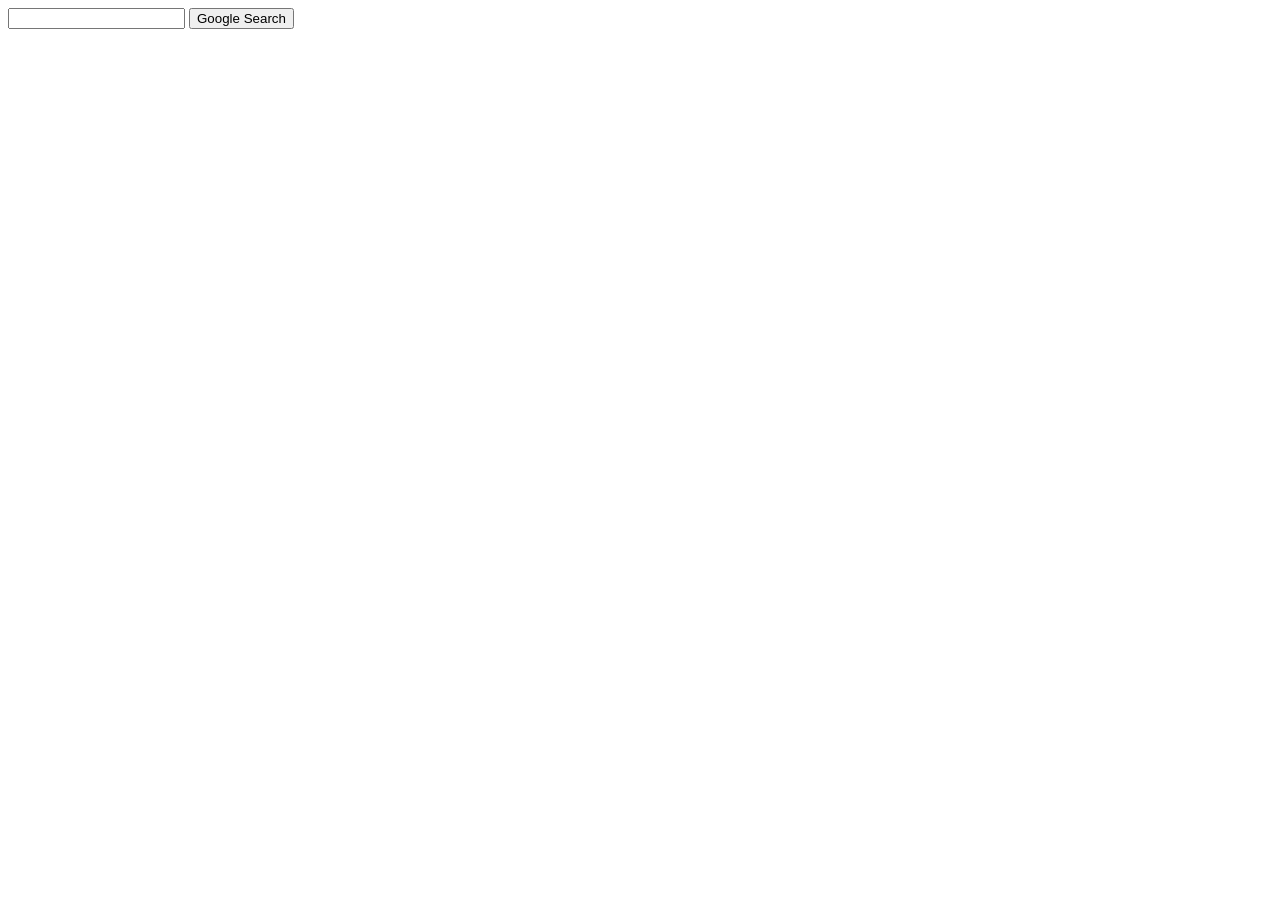
==== advanced-search.html @ cdf659fd "main page work" ====
<!Doctype html>
<html>
  <head>
    <link href="style.css">
  </head>
  <body>
    <form action="https://www.google.com/search">
      <input type="text" name="q">
      <input type="submit" value="Google Search">
    </form>
  </body>
</html>
---- style.css ----
.page-content {
  display: flex;
  flex-direction: column;
  height: 100vh;
}

.links {
  display: flex;
  justify-content: right;
  margin-left: -30px;
  width: 98vw;
  height:10vh
}

.links > a {
  color: black;
  text-decoration: none;
  margin: 10px;
  padding: 5px;
}

#images:hover {
  text-decoration: underline;
}

#advanced:hover {
  text-decoration: underline;
}

.logo {
  display: grid;
  justify-content: center;
  align-items: center;
  position: relative;
  width: 100vw;
  height: 30vh;
}

.logo > p {
  text-align: center;
  font-size: 80px;
  font-family: sans-serif;
}

.search {
  height: 20vh;
  padding: 20px 100px;
}

.search-bar {
  display: block;
  width: 50vw;
  border-radius: 50px;
  border-width: 1px;
  height: 3vh;
  box-shadow: 0px 3px 2px lightgray;
  padding: 10px;
  font-size: 20px;
}

.search-button {
  margin: 20px;
  margin-left: 16vw;
  background-color: lightgray;
  border-width: 0px;
}
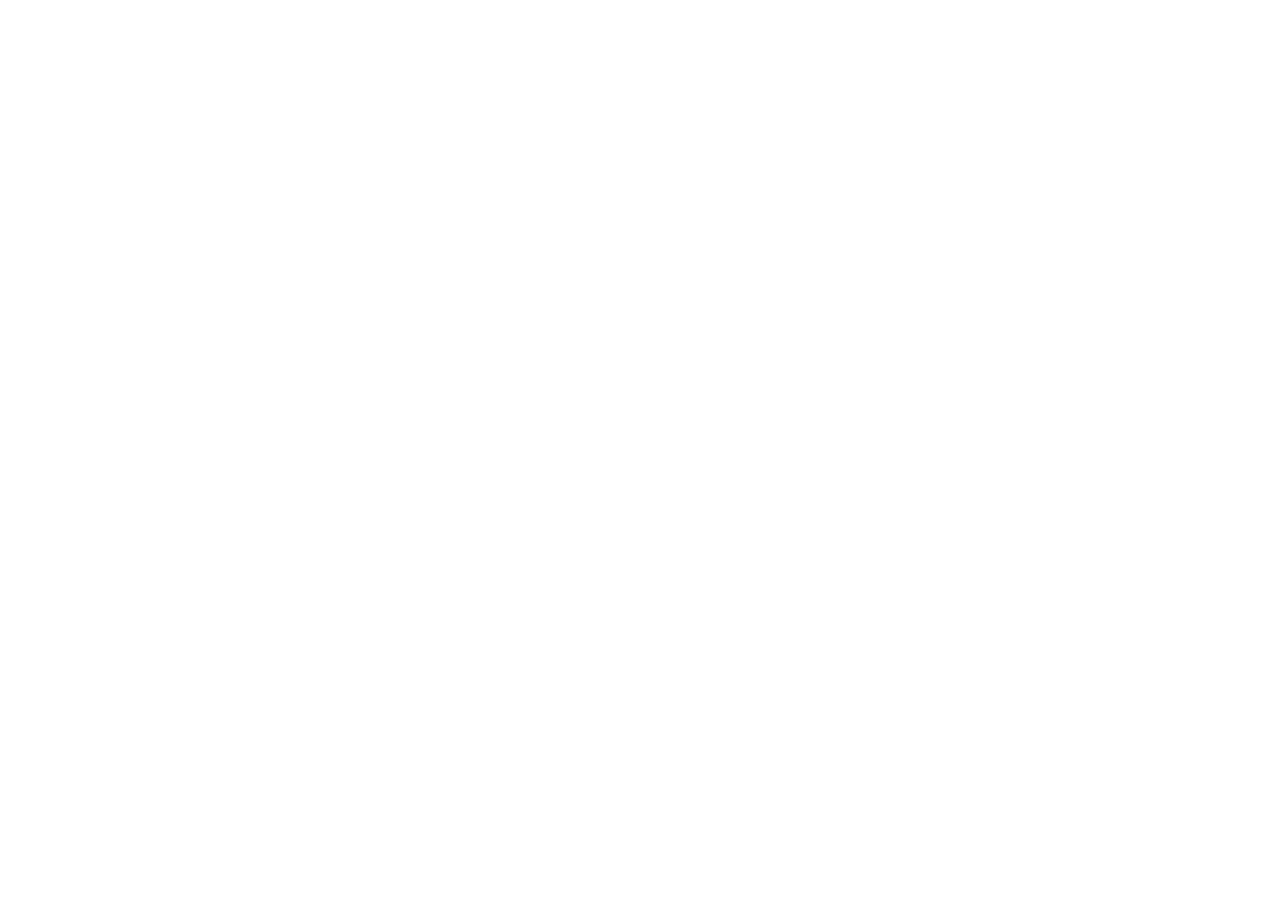
==== commit 98b9a0a1: "update" ====
--- a/advanced-search.html
+++ b/advanced-search.html
@@ -1,13 +1,12 @@
 <!Doctype html>
-<html>
-  <head>
-    <link href="style.css">
-  </head>
-  <body>
-    <form action="https://www.google.com/search">
-      <input type="text" name="q">
-      <input type="submit" value="Google Search">
-    </form>
-  </body>
+<html lang="en">
+    <head>
+        <title>Search</title>
+        <link rel="stylesheet" href="style.css">
+    </head>
+    <body>
+      <div class="page-content">
+
+      </div>
+    </body>
 </html>
-
--- a/style.css
+++ b/style.css
@@ -8,59 +8,64 @@
   display: flex;
   justify-content: right;
   margin-left: -30px;
-  width: 98vw;
+  width: 100vw;
   height:10vh
 }
 
 .links > a {
   color: black;
   text-decoration: none;
-  margin: 10px;
+  margin: 5px;
   padding: 5px;
 }
 
-#images:hover {
-  text-decoration: underline;
-}
-
-#advanced:hover {
+.sublinks:hover {
   text-decoration: underline;
 }
 
 .logo {
-  display: grid;
+  display: flex;
   justify-content: center;
-  align-items: center;
-  position: relative;
   width: 100vw;
-  height: 30vh;
+  height: 20vh;
 }
 
 .logo > p {
-  text-align: center;
   font-size: 80px;
   font-family: sans-serif;
+  text-align: center;
+  height: 5vh;
 }
 
 .search {
-  height: 20vh;
+  display: flex;
+  flex-direction: column;
+  justify-content: center;
+  align-items: center;
   padding: 20px 100px;
 }
 
 .search-bar {
   display: block;
-  width: 50vw;
+  width: 40vw;
   border-radius: 50px;
   border-width: 1px;
   height: 3vh;
   box-shadow: 0px 3px 2px lightgray;
   padding: 10px;
+  padding-left: 20px;
   font-size: 20px;
+}
+
+.buttons {
+  display: flex;
+  flex-direction: row;
+  place-items: center;
 }
 
 .search-button {
   margin: 20px;
-  margin-left: 16vw;
-  background-color: lightgray;
+  background-color: rgb(250, 250, 250);
   border-width: 0px;
+  padding: 15px;
 }
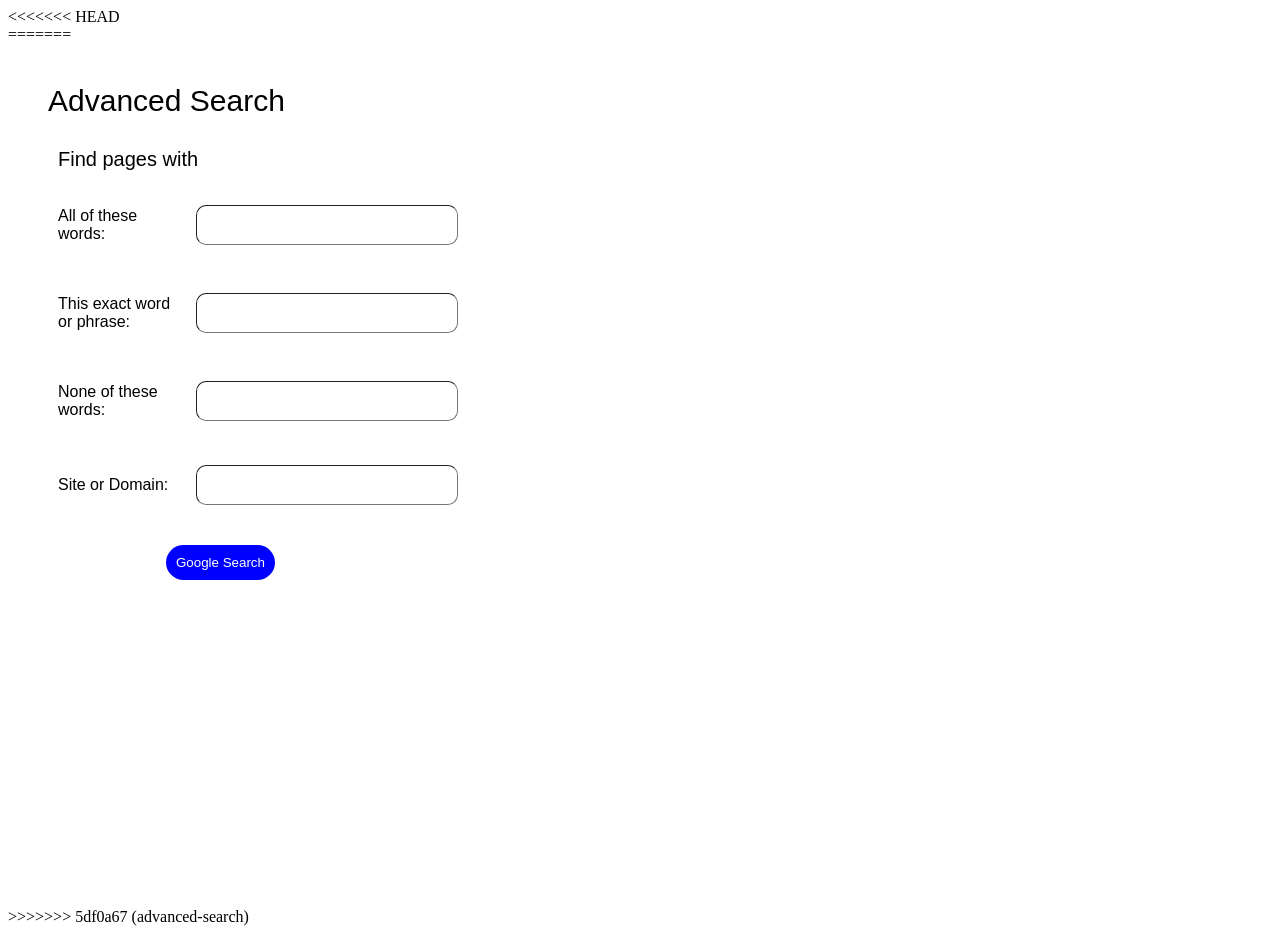
==== commit 9a3c77f5: "merge" ====
--- a/advanced-search.html
+++ b/advanced-search.html
@@ -1,4 +1,5 @@
 <!Doctype html>
+<<<<<<< HEAD
 <html lang="en">
     <head>
         <title>Search</title>
@@ -6,6 +7,56 @@
     </head>
     <body>
       <div class="page-content">
+=======
+<html>
+  <head>
+    <link rel="stylesheet" href="style.css">
+  </head>
+  <body>
+    <div class="page-content" style="margin: 30px">
+      <p style="font-family: sans-serif; font-size: 30px; font-style: bold; margin: 10px;">
+        Advanced Search
+      </p>
+      <p style="font-family: sans-serif; font-size: 20px; padding: 20px; padding-bottom: 0px; margin: 0px;">
+        Find pages with
+      </p>
+
+      <form action="https://www.google.com/search">
+        <div class="advanced-search">
+          <div class="advanced-search-div">
+            <p class="advanced-search-text">All of these words:</p>
+            <input type="text" name="All of these" class="advanced-search-bar">
+          </div>
+
+          <div class="advanced-search-div">
+            <p class="advanced-search-text">This exact word or phrase:</p>
+            <input type="text" name="This exact" class="advanced-search-bar">
+          </div>
+
+          <div class="advanced-search-div">
+            <p class="advanced-search-text">None of these words:</p>
+            <input type="text" name="None of these" class="advanced-search-bar">
+          </div>
+
+          <div class="advanced-search-div">
+            <p class="advanced-search-text">Site or Domain:</p>
+            <input type="text" name="site or domain" class="advanced-search-bar">
+          </div>
+        </div>
+        <input type="submit" value="Google Search" style="
+          padding: 10px;
+          background-color: blue;
+          color: white;
+          border-radius: 20px;
+          border-width: 0px;
+          margin: 10px;
+          margin-left: 10vw;
+        ">
+      </form>
+    </div>
+  </body>
+</html>
+>>>>>>> 5df0a67 (advanced-search)
 
       </div>
     </body>
--- a/style.css
+++ b/style.css
@@ -68,4 +68,28 @@
   background-color: rgb(250, 250, 250);
   border-width: 0px;
   padding: 15px;
+  font-family: sans-serif;
 }
+
+.advanced-search-div {
+  display: flex;
+  flex-direction: row;
+  align-items: center;
+  margin: 20px;
+}
+
+.advanced-search-text {
+  width: 10vw;
+  font-family: sans-serif;
+}
+
+.advanced-search-bar {
+  display: block;
+  width: 20vw;
+  border-radius: 10px;
+  border-width: 1px;
+  height: 4vh;
+  margin: 10px;
+}
+
+
--- a/style.css
+++ b/style.css
@@ -68,4 +68,28 @@
   background-color: rgb(250, 250, 250);
   border-width: 0px;
   padding: 15px;
+  font-family: sans-serif;
 }
+
+.advanced-search-div {
+  display: flex;
+  flex-direction: row;
+  align-items: center;
+  margin: 20px;
+}
+
+.advanced-search-text {
+  width: 10vw;
+  font-family: sans-serif;
+}
+
+.advanced-search-bar {
+  display: block;
+  width: 20vw;
+  border-radius: 10px;
+  border-width: 1px;
+  height: 4vh;
+  margin: 10px;
+}
+
+
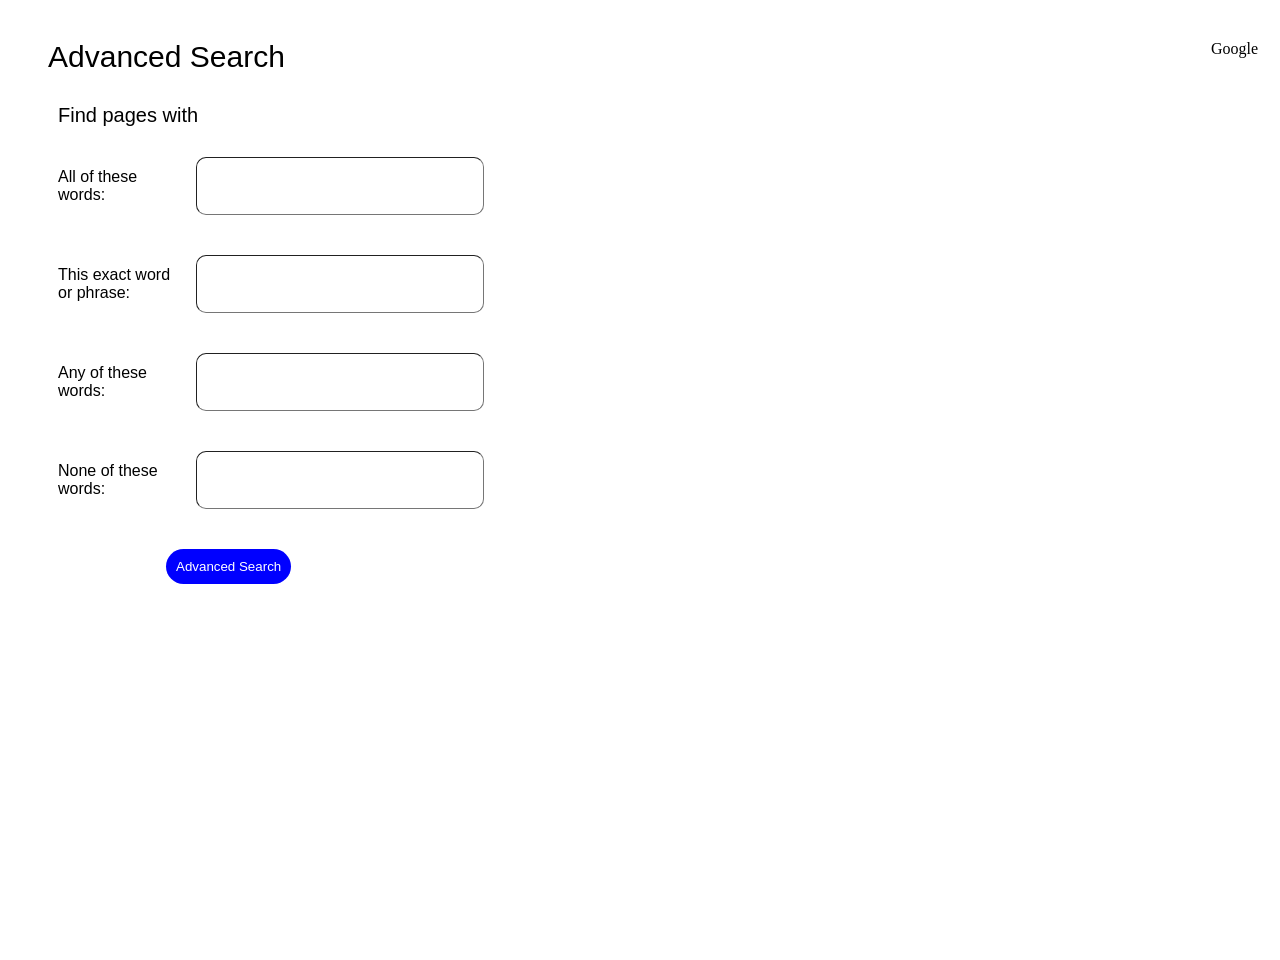
==== commit 2765a0eb: "completed submission" ====
--- a/advanced-search.html
+++ b/advanced-search.html
@@ -1,19 +1,14 @@
 <!Doctype html>
-<<<<<<< HEAD
-<html lang="en">
-    <head>
-        <title>Search</title>
-        <link rel="stylesheet" href="style.css">
-    </head>
-    <body>
-      <div class="page-content">
-=======
 <html>
   <head>
     <link rel="stylesheet" href="style.css">
   </head>
   <body>
     <div class="page-content" style="margin: 30px">
+      <div class="links" style="margin-left: -50px; margin-bottom: -10vh;">
+        <a href="index.html" class="sublinks" style="margin-bottom: 40px;">Google</a>
+      </div>
+
       <p style="font-family: sans-serif; font-size: 30px; font-style: bold; margin: 10px;">
         Advanced Search
       </p>
@@ -21,29 +16,29 @@
         Find pages with
       </p>
 
-      <form action="https://www.google.com/search">
+      <form action="https://www.google.com/search" method="GET">
         <div class="advanced-search">
           <div class="advanced-search-div">
             <p class="advanced-search-text">All of these words:</p>
-            <input type="text" name="All of these" class="advanced-search-bar">
+            <input type="text" name="as_q" class="advanced-search-bar">
           </div>
 
           <div class="advanced-search-div">
             <p class="advanced-search-text">This exact word or phrase:</p>
-            <input type="text" name="This exact" class="advanced-search-bar">
+            <input type="text" name="as_epq" class="advanced-search-bar">
+          </div>
+
+          <div class="advanced-search-div">
+            <p class="advanced-search-text">Any of these words:</p>
+            <input type="text" name="as_oq" class="advanced-search-bar">
           </div>
 
           <div class="advanced-search-div">
             <p class="advanced-search-text">None of these words:</p>
-            <input type="text" name="None of these" class="advanced-search-bar">
-          </div>
-
-          <div class="advanced-search-div">
-            <p class="advanced-search-text">Site or Domain:</p>
-            <input type="text" name="site or domain" class="advanced-search-bar">
+            <input type="text" name="as_eq" class="advanced-search-bar">
           </div>
         </div>
-        <input type="submit" value="Google Search" style="
+        <input type="submit" value="Advanced Search" style="
           padding: 10px;
           background-color: blue;
           color: white;
@@ -56,8 +51,3 @@
     </div>
   </body>
 </html>
->>>>>>> 5df0a67 (advanced-search)
-
-      </div>
-    </body>
-</html>
--- a/style.css
+++ b/style.css
@@ -90,6 +90,9 @@
   border-width: 1px;
   height: 4vh;
   margin: 10px;
+  padding: 10px;
+  padding-left: 20px;
+  font-size: 20px;
 }
 
 
